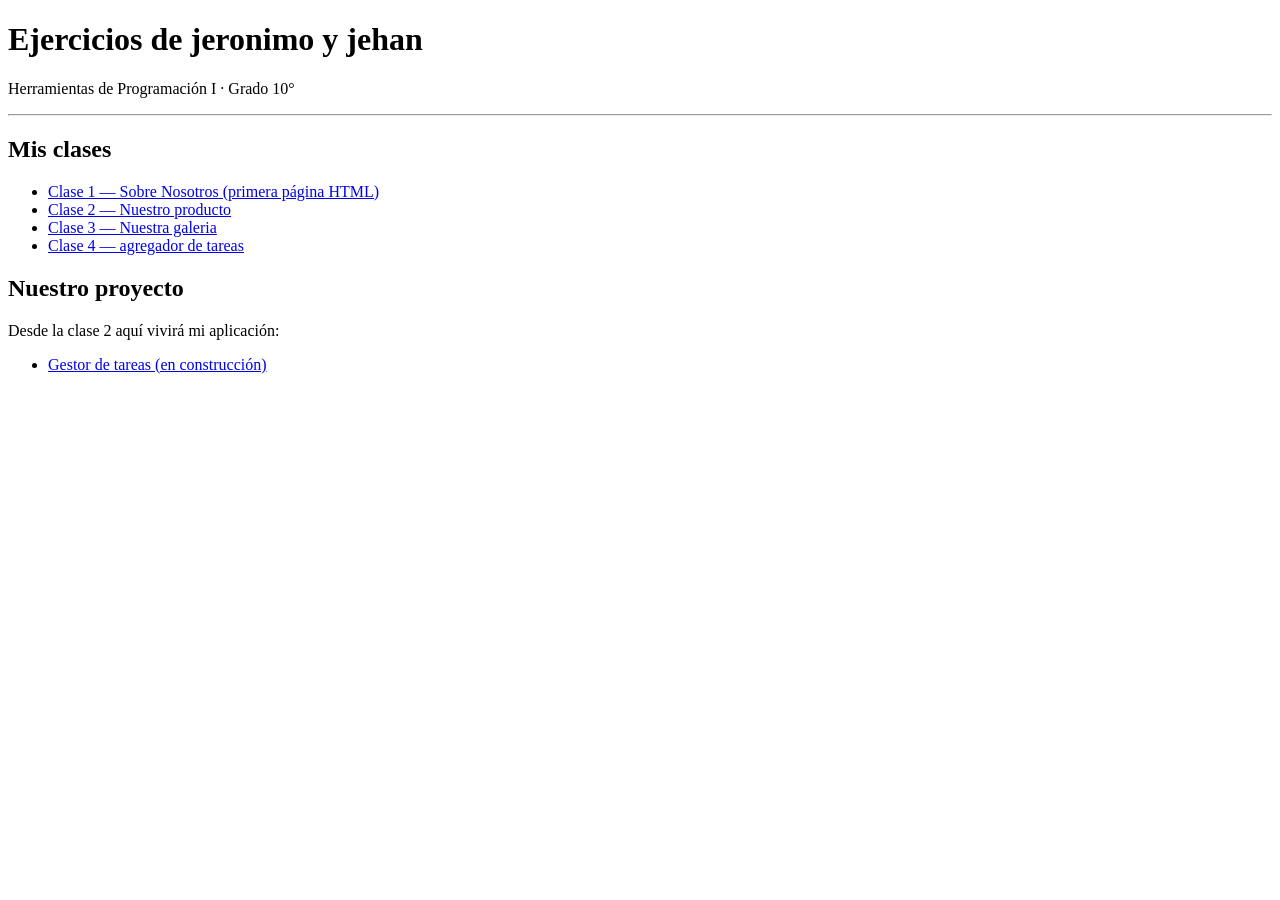
==== index.html @ dc63f1a5 "Update Clase 4 link text to include task aggregator" ====
<!DOCTYPE html>
<html lang="es">
<head>
  <meta charset="UTF-8">
  <meta name="viewport" content="width=device-width, initial-scale=1.0">
  <title>Ejercicios · Herramientas de Programación I</title>
</head>
<body>
  <h1>Ejercicios de jeronimo y jehan </h1>
  <p>Herramientas de Programación I · Grado 10°</p>

  <hr>

  <h2>Mis clases</h2>
  <ul>
    <li><a href="clase01/index.html">Clase 1 — Sobre Nosotros (primera página HTML)</a></li>
     <li><a href="clase02/index.html">Clase 2 — Nuestro producto</a></li>
    <li><a href="clase03/index.html">Clase 3 — Nuestra galeria</a></li>
    <li><a href="clase03/index.html">Clase 4 — agregador de tareas</a></li>
    <!-- En la próxima clase agrego aquí una línea nueva -->
  </ul>

  <h2>Nuestro proyecto</h2>
  <p>Desde la clase 2 aquí vivirá mi aplicación:</p>
  <ul>
    <li><a href="Proyecto/index.html">Gestor de tareas (en construcción)</a></li>
  </ul>
</body>
</html>
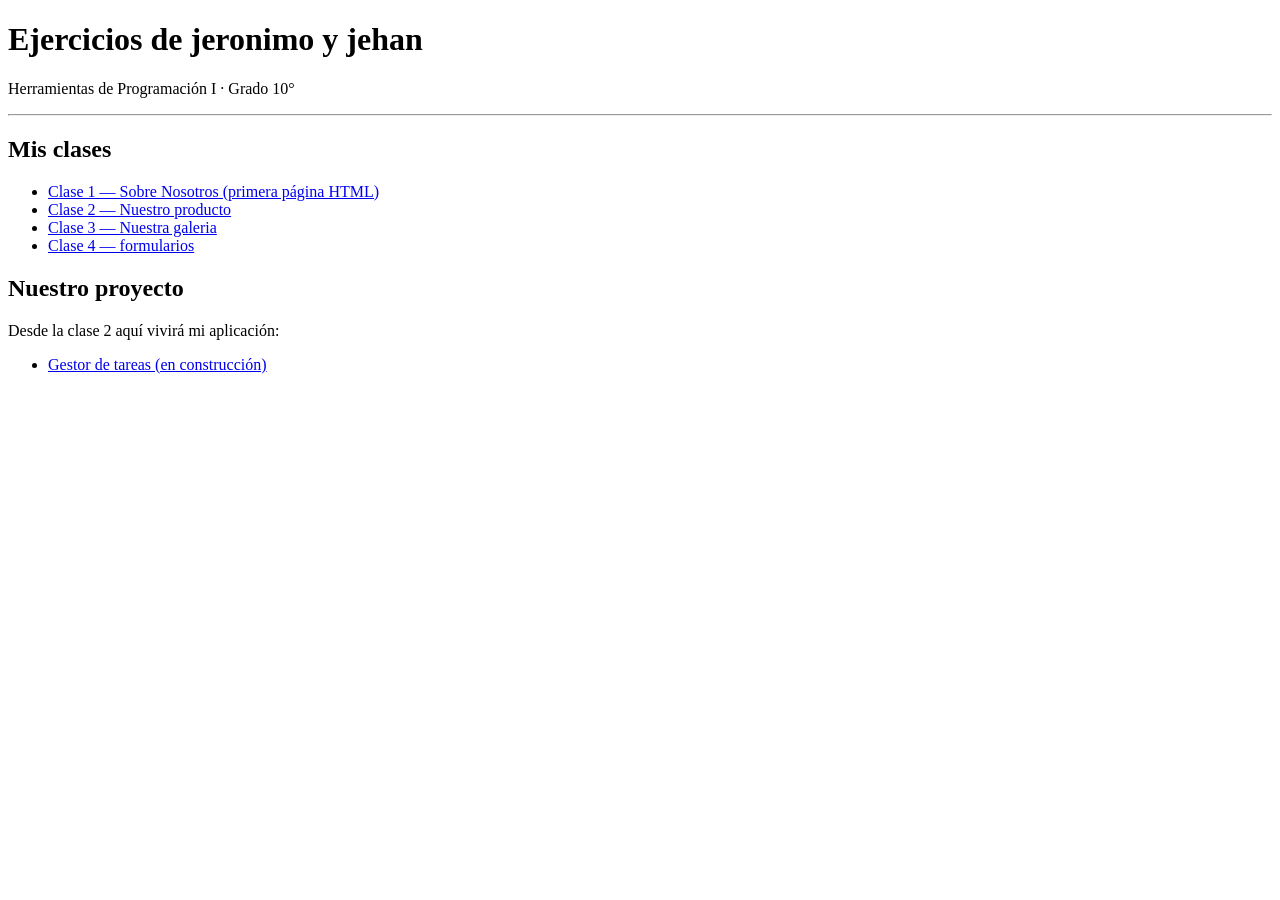
==== commit 5c795ad3: "Update link text for Clase 4 in index.html" ====
--- a/index.html
+++ b/index.html
@@ -16,7 +16,7 @@
     <li><a href="clase01/index.html">Clase 1 — Sobre Nosotros (primera página HTML)</a></li>
      <li><a href="clase02/index.html">Clase 2 — Nuestro producto</a></li>
     <li><a href="clase03/index.html">Clase 3 — Nuestra galeria</a></li>
-    <li><a href="clase03/index.html">Clase 4 — agregador de tareas</a></li>
+    <li><a href="clase04/index.html">Clase 4 — formularios</a></li>
     <!-- En la próxima clase agrego aquí una línea nueva -->
   </ul>
 
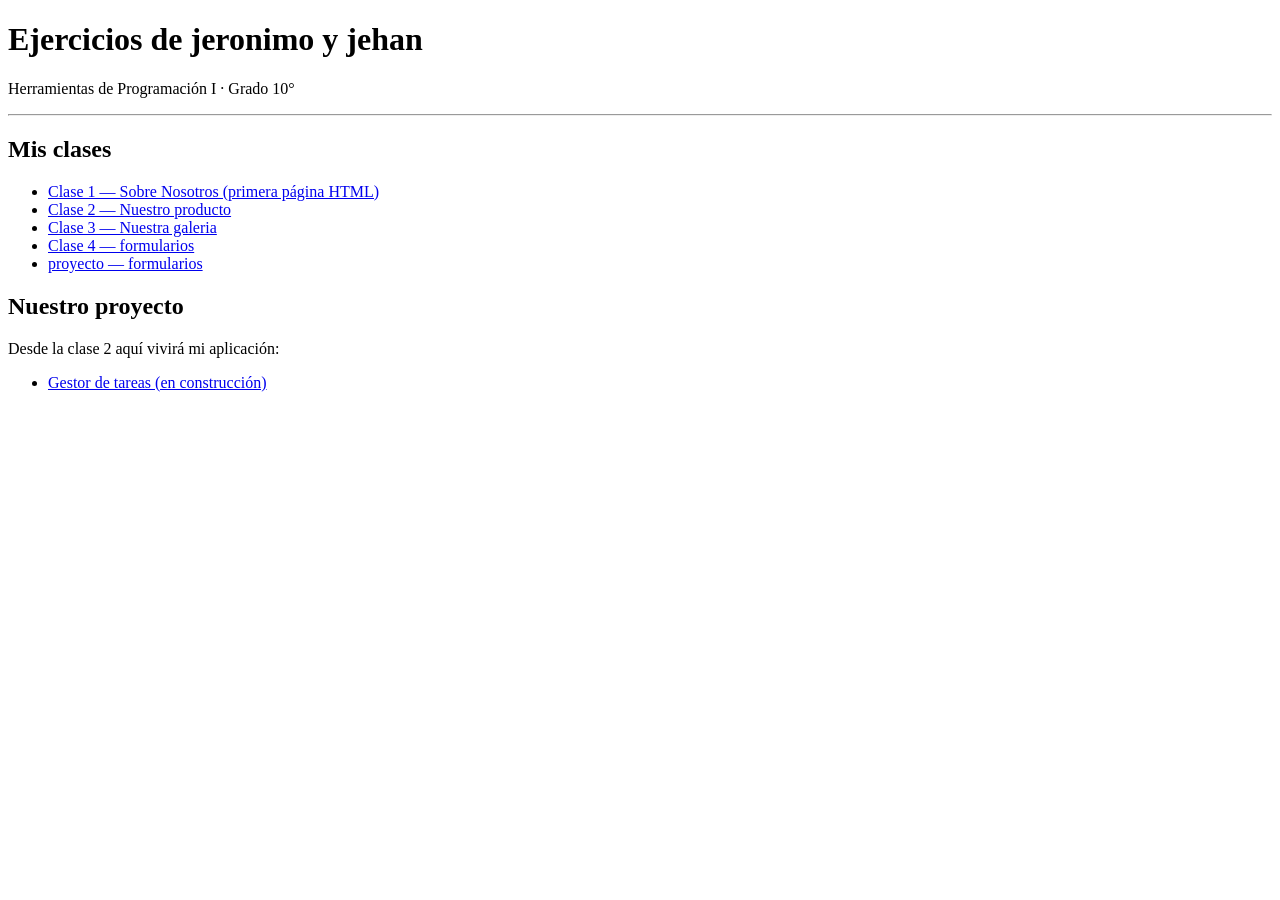
==== commit 7ee75dcb: "Add link to proyecto in index.html" ====
--- a/index.html
+++ b/index.html
@@ -17,6 +17,7 @@
      <li><a href="clase02/index.html">Clase 2 — Nuestro producto</a></li>
     <li><a href="clase03/index.html">Clase 3 — Nuestra galeria</a></li>
     <li><a href="clase04/index.html">Clase 4 — formularios</a></li>
+    <li><a href="proyecto/index.html">proyecto — formularios</a></li>
     <!-- En la próxima clase agrego aquí una línea nueva -->
   </ul>
 
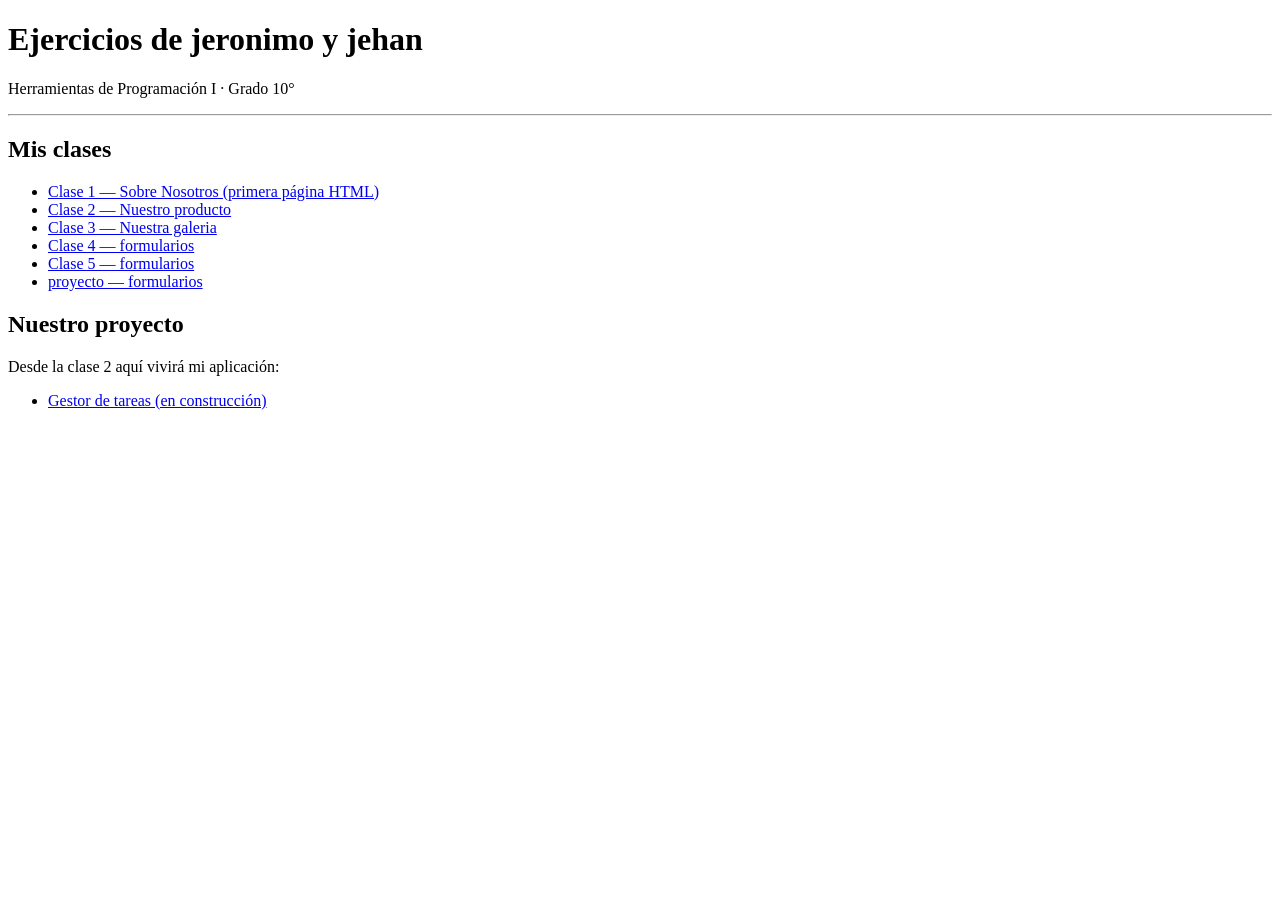
==== commit e29a9434: "Add link to Clase 5 in index.html" ====
--- a/index.html
+++ b/index.html
@@ -17,6 +17,7 @@
      <li><a href="clase02/index.html">Clase 2 — Nuestro producto</a></li>
     <li><a href="clase03/index.html">Clase 3 — Nuestra galeria</a></li>
     <li><a href="clase04/index.html">Clase 4 — formularios</a></li>
+    <li><a href="clase05/index.html">Clase 5 — formularios</a></li>
     <li><a href="proyecto/index.html">proyecto — formularios</a></li>
     <!-- En la próxima clase agrego aquí una línea nueva -->
   </ul>
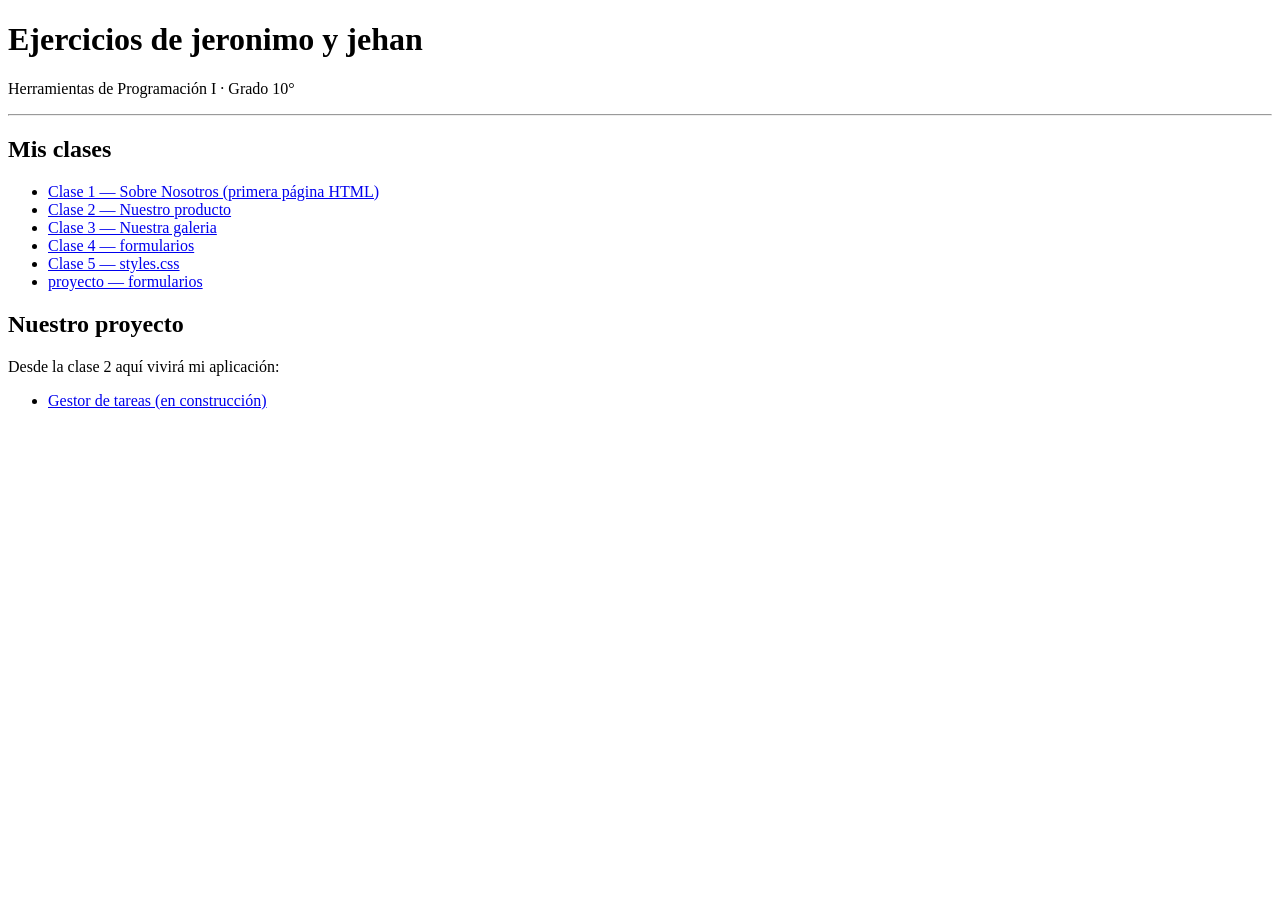
==== commit 6d5cbc99: "Update link text for Clase 5 in index.html" ====
--- a/index.html
+++ b/index.html
@@ -17,7 +17,7 @@
      <li><a href="clase02/index.html">Clase 2 — Nuestro producto</a></li>
     <li><a href="clase03/index.html">Clase 3 — Nuestra galeria</a></li>
     <li><a href="clase04/index.html">Clase 4 — formularios</a></li>
-    <li><a href="clase05/index.html">Clase 5 — formularios</a></li>
+    <li><a href="clase05/index.html">Clase 5 — styles.css</a></li>
     <li><a href="proyecto/index.html">proyecto — formularios</a></li>
     <!-- En la próxima clase agrego aquí una línea nueva -->
   </ul>
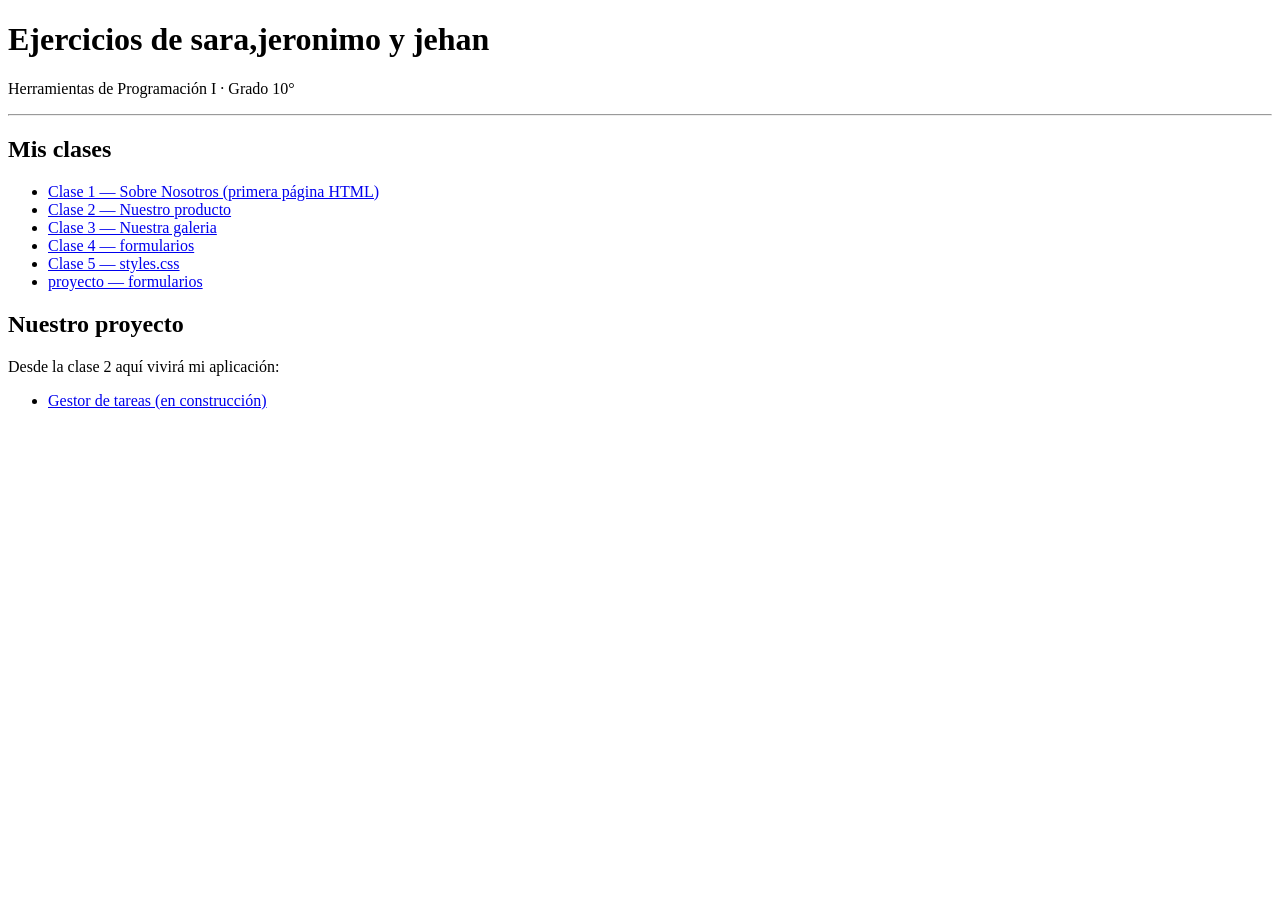
==== commit 1159a70e: "Update index.html" ====
--- a/index.html
+++ b/index.html
@@ -6,7 +6,7 @@
   <title>Ejercicios · Herramientas de Programación I</title>
 </head>
 <body>
-  <h1>Ejercicios de jeronimo y jehan </h1>
+  <h1>Ejercicios de sara,jeronimo y jehan </h1>
   <p>Herramientas de Programación I · Grado 10°</p>
 
   <hr>
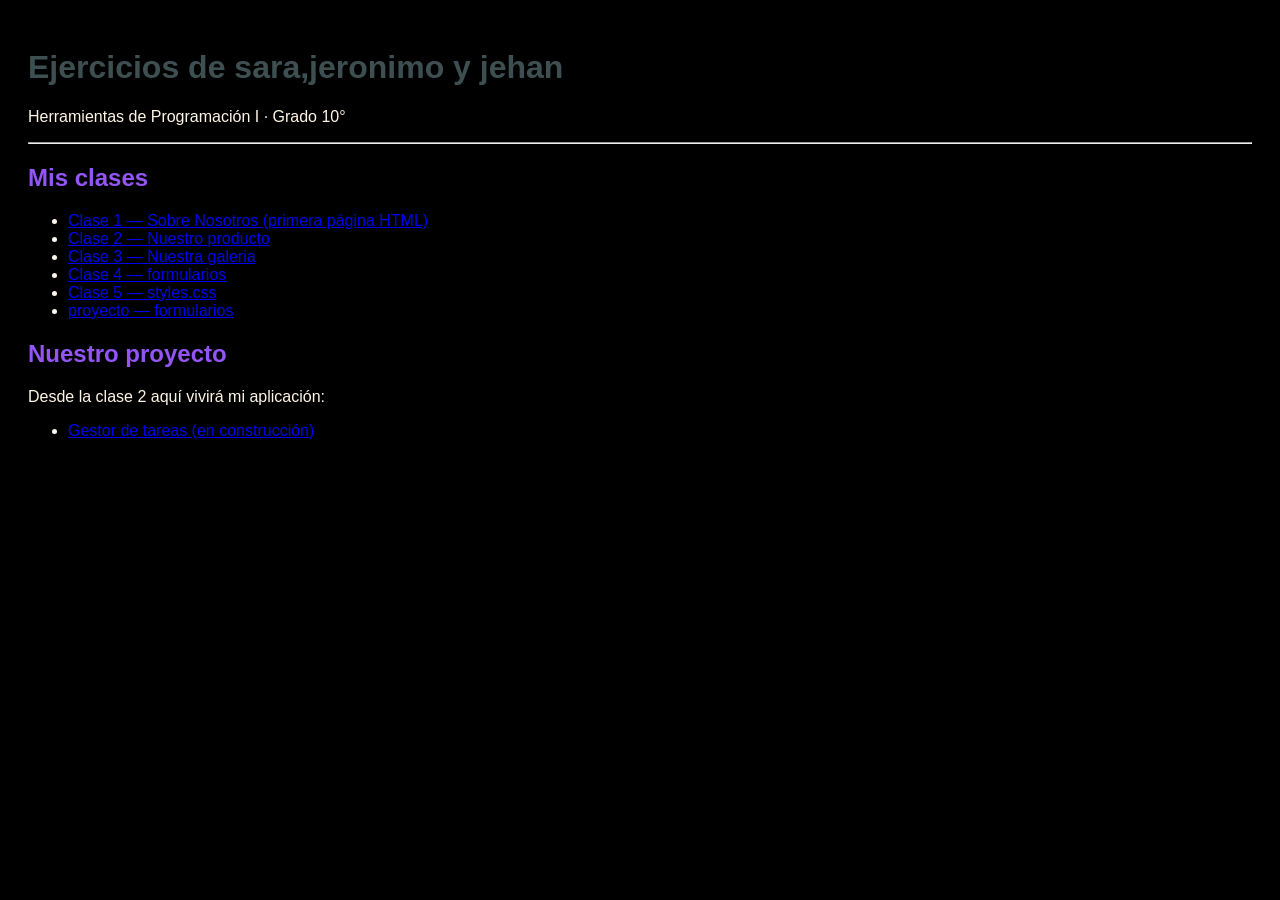
==== commit 6ea75d25: "portada" ====
--- a/index.html
+++ b/index.html
@@ -4,6 +4,8 @@
   <meta charset="UTF-8">
   <meta name="viewport" content="width=device-width, initial-scale=1.0">
   <title>Ejercicios · Herramientas de Programación I</title>
+  <link rel="stylesheet" href="styles.css">
+
 </head>
 <body>
   <h1>Ejercicios de sara,jeronimo y jehan </h1>
--- a/styles.css
+++ b/styles.css
@@ -0,0 +1,22 @@
+body {
+  background: #000000;
+  color: #fff5e6;
+  font-family: Arial, sans-serif;
+  padding: 20px;
+}
+
+h1 {
+  color: #3e4f52;
+}
+
+h2 {
+  color: #9355f7;
+}
+
+.tarea {
+  background: #0c1626;
+  border: 1px solid #3f521c;
+  border-radius: 8px;
+  padding: 10px 14px;
+  margin-bottom: 10px;
+}
